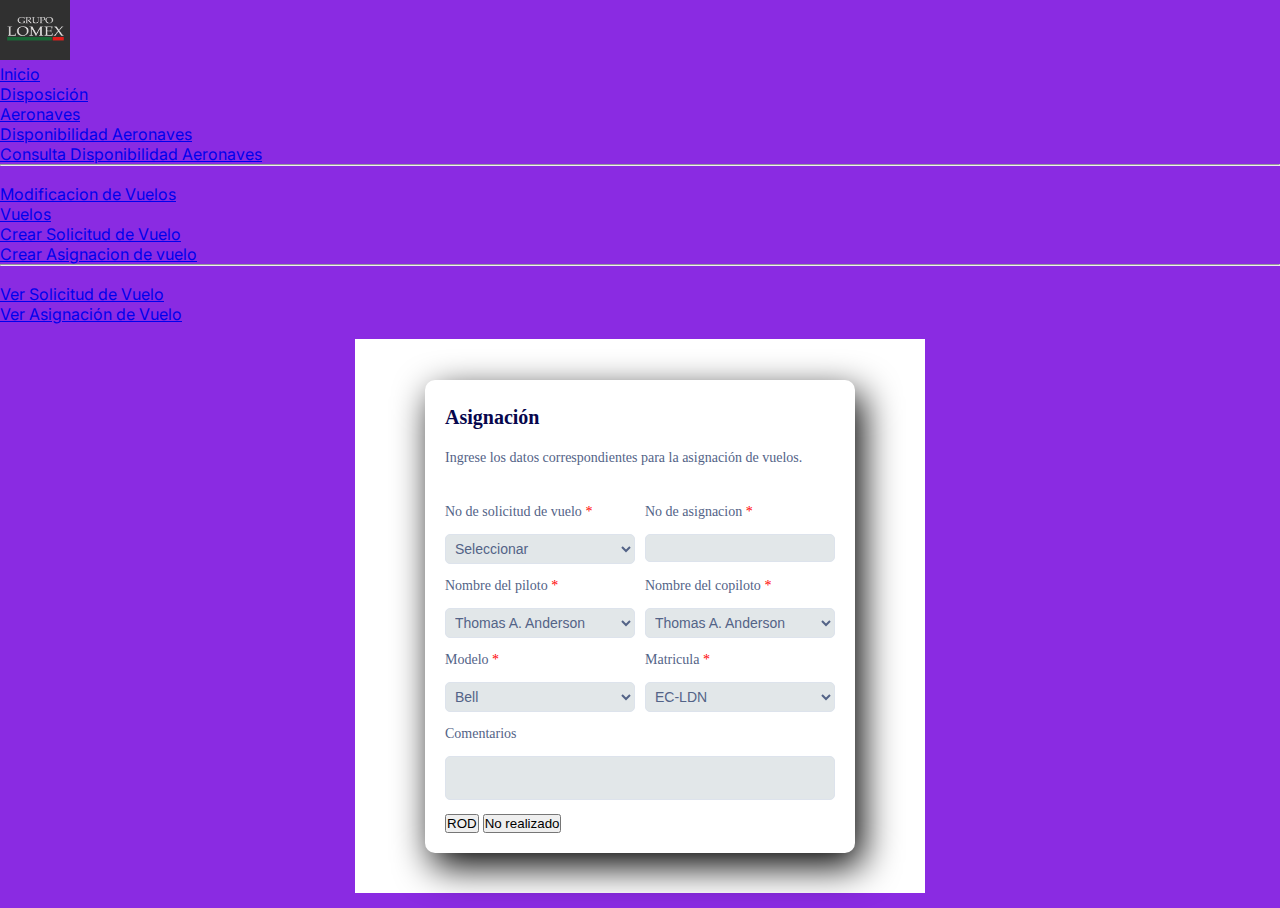
==== asignacion_vuelo.html @ 64f01e8c "Add files via upload" ====
<!DOCTYPE html>
  <html>
  <head>
    <meta charset="utf-8">
    <meta name="viewport" content="width=device-width, initial-scale=1">
    <title>Solicitud de vuelo </title>
    <link rel="stylesheet" type="text/css" href="style2.css">
    <script src="main.js"></script>
    <script src="https://cdn.jsdelivr.net/npm/@popperjs/core@2.11.6/dist/umd/popper.min.js" integrity="sha384-oBqDVmMz9ATKxIep9tiCxS/Z9fNfEXiDAYTujMAeBAsjFuCZSmKbSSUnQlmh/jp3" crossorigin="anonymous"></script>
    <script src="https://cdn.jsdelivr.net/npm/bootstrap@5.3.0-alpha1/dist/js/bootstrap.min.js" integrity="sha384-mQ93GR66B00ZXjt0YO5KlohRA5SY2XofN4zfuZxLkoj1gXtW8ANNCe9d5Y3eG5eD" crossorigin="anonymous"></script>
    <link href="https://cdn.jsdelivr.net/npm/bootstrap@5.3.0-alpha1/dist/css/bootstrap.min.css" rel="stylesheet" integrity="sha384-GLhlTQ8iRABdZLl6O3oVMWSktQOp6b7In1Zl3/Jr59b6EGGoI1aFkw7cmDA6j6gD" crossorigin="anonymous">
  </head>

  <body>

   <nav class="navbar navbar-expand-lg bg-body-tertiary" data-bs-theme="dark">
     <div class="container-fluid">
       <img src="lmx.png" height="60" width="70">
      
       <div class="collapse navbar-collapse" id="navbarSupportedContent">
         <ul class="navbar-nav me-auto mb-2 mb-lg-0">
           <li class="nav-item">
             <a class="nav-link active" aria-current="page" href="index.html">Inicio</a>
           </li>
           <li class="nav-item">
             <a class="nav-link" href="#">Disposición</a>
           </li>
           <li class="nav-item dropdown">
             <a class="nav-link dropdown-toggle" href="#" role="button" data-bs-toggle="dropdown" aria-expanded="false">
               Aeronaves
             </a>
             <ul class="dropdown-menu">
               <li><a class="dropdown-item" href="#">Disponibilidad Aeronaves</a></li>
               <li><a class="dropdown-item" href="#">Consulta Disponibilidad Aeronaves</a></li>
               <li><hr class="dropdown-divider"></li>
               <li><a class="dropdown-item" href="#">Modificacion de Vuelos</a></li>
             </ul>
           </li>
            <li class="nav-item dropdown">
             <a class="nav-link dropdown-toggle" href="#" role="button" data-bs-toggle="dropdown" aria-expanded="false">
               Vuelos
             </a>
             <ul class="dropdown-menu">
                <li><a class="dropdown-item" href="solicitud_vuelo.html">Crear Solicitud de Vuelo</a></li>
               <li><a class="dropdown-item" href="asignacion_vuelo.html" onclick="borrarValor()">Crear Asignacion de vuelo</a></li>
               <li><hr class="dropdown-divider"></li>
               <li><a class="dropdown-item" href="#">Ver Solicitud de Vuelo</a></li>
               <li><a class="dropdown-item" href="#">Ver Asignación de Vuelo</a></li>
             </ul>
           </li>
          
         </ul>
  
          
       </div>
     </div>
   </nav>
   
    <div class="formbold-main-wrapper">


      

<div class="formbold-form-wrapper">

  <form onsubmit="return false;" class="form-registrer">

    <div class="formbold-form-title">
      <h2 class="">Asignación</h2>
      <p>
        Ingrese los datos correspondientes para la asignación de vuelos. 
      </p>
    </div>

    <div class="formbold-input-flex">
      <div>
        <label for="no_solicitud" class="formbold-form-label">
          No de solicitud de vuelo <span style="color:red">*</span>
        </label>
        <select id="solicitud" name="num-solicitud" class="formbold-form-input">
          <option value="">Seleccionar</option>
          <option value="001">001</option>
          <option value="002">002</option>
          <option value="003">003</option>
          <option value="004">004</option>
          <option value="005">005</option>
          <option value="369">369</option>
        </select>
      </div>

      <div>
        <label for="no_solicitud" class="formbold-form-label">
          No de asignacion <span style="color:red">*</span>
        </label>
        <input
             type="number"
             id="asignacion"
             class="formbold-form-input"
             />
      </div>
    </div>

    <div class="formbold-input-flex">

      <div>
        <label for="pilot" class="formbold-form-label">
          Nombre del piloto <span style="color:red">*</span>
        </label>
        <select class="formbold-form-input">
          <option value="DIF">Thomas A. Anderson</option>
          <option value="AGS">Dana Scully</option>
          <option value="BCN">Fox Mulder</option>
        </select>
      </div>

      <div>
        <label for="copilot" class="formbold-form-label">
          Nombre del copiloto <span style="color:red">*</span>
        </label>
        <select class="formbold-form-input">
          <option value="DIF">Thomas A. Anderson</option>
          <option value="AGS">Dana Scully</option>
          <option value="BCN">Fox Mulder</option>
        </select>
      </div>
    </div>

    <div class="formbold-input-flex">
      <div>
        <label for="email" class="formbold-form-label"> Modelo <span style="color:red">*</span> </label>
        <select id="helicopteros" name="helicopteros" class="formbold-form-input">
          <option value="bell">Bell</option>
          <option value="sikorsky">Sikorsky</option>
          <option value="agusta">Agusta</option>
          <option value="robinson">Robinson</option>
          <option value="airbus">Airbus Helicopters</option>
        </select>
      </div>
      <div>
        <label for="matricula" class="formbold-form-label"> Matricula <span style="color:red">*</span> </label>
      <select id="matriculas" name="matriculas" class="formbold-form-input">
        <option value="EC-LDN">EC-LDN</option>
        <option value="EC-KJZ">EC-KJZ</option>
        <option value="EC-MDS">EC-MDS</option>
        <option value="EC-KHX">EC-KHX</option>
        <option value="EC-JVX">EC-JVX</option>
      </select>
      </div>
    </div>

    <div>
      <label for="coments2" class="formbold-form-label"> Comentarios </label>
      <textarea
      type="text"
      name="coments2"
      id="coments2"
      class="formbold-form-input"
      ></textarea>
    </div>


    <div>
      <button class="btn btn-primary " style="margin-top:10px;">ROD</button>
      <button class="btn btn-danger " style="margin-top:10px;">No realizado</button>
    </div>

  </form>
</div>
</div>




</body>
</html>
---- style2.css ----
@import url('https://fonts.googleapis.com/css2?family=Inter:wght@400;500;600;700&display=swap');
  * {
    margin: 0;
    padding: 0;
    box-sizing: border-box;
  }

  body {
    font-family: 'Inter', sans-serif;
    background-color: #8A2BE2;
  }


  .form-registrer{
  width: 430px;
  background: white;
  padding: 20px;
  margin: auto;
  margin-top: 1px;
  border-radius: 10px;
  font-family: 'comic-sans';
  color: white;
  box-shadow: 7px 13px 37px #000;
  }

  .formbold-mb-3 {
    margin-bottom: 10px;
  }

  .formbold-relative {
    position: relative;
  }

  .formbold-opacity-0 {
    opacity: 0;
  }

  .formbold-stroke-current {
    stroke: currentColor;
  }

  .formbold-main-wrapper {
    display: flex;
    
    justify-content: center;
    padding: 15px;
  }

  .formbold-form-wrapper {
    margin: 0 auto;
    max-width: 570px;
    width: 100%;
    background: white;
    padding: 40px;
  }


  .formbold-form-title {
    margin-bottom: 30px;
  }
  .formbold-form-title h2 {
    font-weight: 600;
    font-size: 20px;
    line-height: 34px;
    color: #07074d;
  }
  .formbold-form-title p {
    font-size: 14px;
    line-height: 24px;
    color: #536387;
    margin-top: 12px;
  }

  .formbold-input-flex {
    display: flex;
    gap: 10px;
    margin-bottom: 10px;
  }
  .formbold-input-flex > div {
    width: 100%;
  }
  .formbold-form-input {
    
    width: 100%;
    padding: 5px 5px;
    border-radius: 5px;
    border: 1.5px solid #dde3ec;
    background: #E2E7E9;
    font-weight: 500;
    font-size: 14px;
    color: #536387;
    outline: none;
    resize: none;
  }
  .formbold-form-input:focus {
    border-color: #6a64f1;
    box-shadow: 0px 3px 8px rgba(0, 0, 0, 0.05);
  }
  .formbold-form-label {
    color: #536387;
    font-size: 14px;
    line-height: 24px;
    display: block;
    margin-bottom: 10px;
  }

  .formbold-checkbox-label {
    display: flex;
    cursor: pointer;
    user-select: none;
    font-size: 16px;
    line-height: 24px;
    color: #536387;
  }
  .formbold-checkbox-label a {
    margin-left: 5px;
    color: #6a64f1;
  }
  .formbold-input-checkbox {
    position: absolute;
    width: 1px;
    height: 1px;
    padding: 0;
    margin: -1px;
    overflow: hidden;
    clip: rect(0, 0, 0, 0);
    white-space: nowrap;
    border-width: 0;
  }
  .formbold-checkbox-inner {
    display: flex;
    align-items: center;
    justify-content: center;
    width: 20px;
    height: 20px;
    margin-right: 16px;
    margin-top: 2px;
    border: 0.7px solid #dde3ec;
    border-radius: 3px;
  }

  .formbold-btn {
    font-size: 16px;
    border-radius: 5px;
    padding: 14px 25px;
    border: none;
    font-weight: 500;
    background-color: #6a64f1;
    color: white;
    cursor: pointer;
    margin-top: 25px;
  }

    .formbold-btn2 {
    font-size: 16px;
    border-radius: 5px;
    padding: 14px 25px;
    border: none;
    font-weight: 500;
    background-color: red;
    color: white;
    cursor: pointer;
    margin-top: 25px;
  }

  .formbold-btn:hover {
    box-shadow: 0px 3px 8px rgba(0, 0, 0, 0.05);
  }
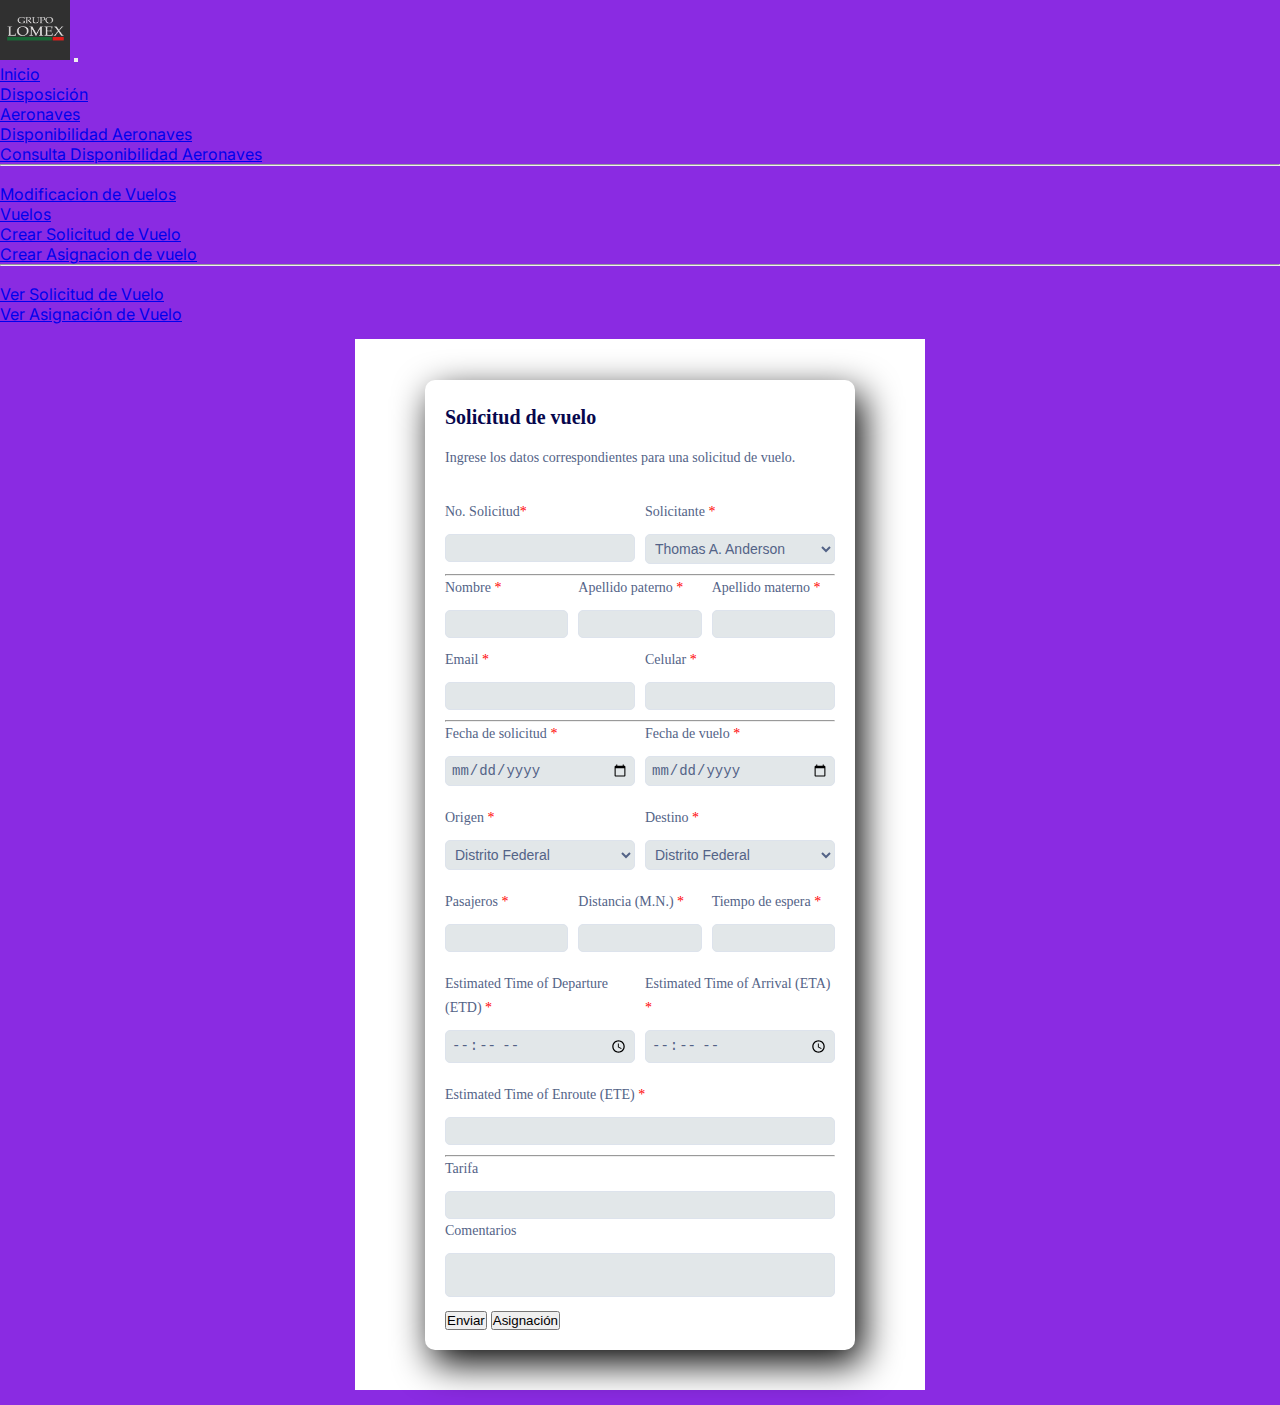
==== commit c67806c2: "Update asignacion_vuelo.html" ====
--- a/asignacion_vuelo.html
+++ b/asignacion_vuelo.html
@@ -1,4 +1,4 @@
-  <!DOCTYPE html>
+   <!DOCTYPE html>
   <html>
   <head>
     <meta charset="utf-8">
@@ -14,162 +14,394 @@
   <body>
 
    <nav class="navbar navbar-expand-lg bg-body-tertiary" data-bs-theme="dark">
-     <div class="container-fluid">
-       <img src="lmx.png" height="60" width="70">
-      
-       <div class="collapse navbar-collapse" id="navbarSupportedContent">
-         <ul class="navbar-nav me-auto mb-2 mb-lg-0">
-           <li class="nav-item">
-             <a class="nav-link active" aria-current="page" href="index.html">Inicio</a>
-           </li>
-           <li class="nav-item">
-             <a class="nav-link" href="#">Disposición</a>
-           </li>
-           <li class="nav-item dropdown">
-             <a class="nav-link dropdown-toggle" href="#" role="button" data-bs-toggle="dropdown" aria-expanded="false">
-               Aeronaves
-             </a>
-             <ul class="dropdown-menu">
-               <li><a class="dropdown-item" href="#">Disponibilidad Aeronaves</a></li>
-               <li><a class="dropdown-item" href="#">Consulta Disponibilidad Aeronaves</a></li>
-               <li><hr class="dropdown-divider"></li>
-               <li><a class="dropdown-item" href="#">Modificacion de Vuelos</a></li>
-             </ul>
-           </li>
-            <li class="nav-item dropdown">
-             <a class="nav-link dropdown-toggle" href="#" role="button" data-bs-toggle="dropdown" aria-expanded="false">
-               Vuelos
-             </a>
-             <ul class="dropdown-menu">
-                <li><a class="dropdown-item" href="solicitud_vuelo.html">Crear Solicitud de Vuelo</a></li>
-               <li><a class="dropdown-item" href="asignacion_vuelo.html" onclick="borrarValor()">Crear Asignacion de vuelo</a></li>
-               <li><hr class="dropdown-divider"></li>
-               <li><a class="dropdown-item" href="#">Ver Solicitud de Vuelo</a></li>
-               <li><a class="dropdown-item" href="#">Ver Asignación de Vuelo</a></li>
-             </ul>
-           </li>
-          
-         </ul>
-  
-          
+  <div class="container-fluid">
+    <img src="lmx.png" height="60" width="70">
+    <button class="navbar-toggler" type="button" data-bs-toggle="collapse" data-bs-target="#navbarSupportedContent" aria-controls="navbarSupportedContent" aria-expanded="false" aria-label="Toggle navigation">
+      <span class="navbar-toggler-icon"></span>
+    </button>
+
+    <div class="collapse navbar-collapse" id="navbarSupportedContent">
+      <ul class="navbar-nav me-auto mb-2 mb-lg-0">
+        <li class="nav-item">
+          <a class="nav-link active" aria-current="page" href="index.html">Inicio</a>
+        </li>
+        <li class="nav-item">
+          <a class="nav-link" href="#">Disposición</a>
+        </li>
+        <li class="nav-item dropdown">
+          <a class="nav-link dropdown-toggle" href="#" role="button" data-bs-toggle="dropdown" aria-expanded="false">
+            Aeronaves
+          </a>
+          <ul class="dropdown-menu">
+            <li><a class="dropdown-item" href="#">Disponibilidad Aeronaves</a></li>
+            <li><a class="dropdown-item" href="#">Consulta Disponibilidad Aeronaves</a></li>
+            <li><hr class="dropdown-divider"></li>
+            <li><a class="dropdown-item" href="#">Modificacion de Vuelos</a></li>
+          </ul>
+        </li>
+        <li class="nav-item dropdown">
+          <a class="nav-link dropdown-toggle" href="#" role="button" data-bs-toggle="dropdown" aria-expanded="false">
+            Vuelos
+          </a>
+          <ul class="dropdown-menu">
+            <li><a class="dropdown-item" href="solicitud_vuelo.html">Crear Solicitud de Vuelo</a></li>
+            <li><a class="dropdown-item" href="asignacion_vuelo.html" onclick="borrarValor()">Crear Asignacion de vuelo</a></li>
+            <li><hr class="dropdown-divider"></li>
+            <li><a class="dropdown-item" href="#">Ver Solicitud de Vuelo</a></li>
+            <li><a class="dropdown-item" href="#">Ver Asignación de Vuelo</a></li>
+          </ul>
+        </li>
+      </ul>
+    </div>
+  </div>
+</nav>
+
+   
+   <div class="formbold-main-wrapper">
+
+
+    <div class="formbold-form-wrapper">
+
+      <form  class="form-registrer" onsubmit="return false;">
+
+        <div class="formbold-form-title">
+          <h2 class="">Solicitud de vuelo</h2>
+          <p>
+            Ingrese los datos correspondientes para una solicitud de vuelo. 
+          </p>
+        </div>
+
+
+        <div class="formbold-input-flex">
+         <div>
+          <label for="nSol" class="formbold-form-label">
+            No. Solicitud<span style="color:red">*</span>
+          </label>
+          <input
+          type="number"
+          name="nSol"
+          id="nSol"
+          class="formbold-form-input"
+          required
+          />
+        </div>
+
+
+
+        <div>
+          <label for="solicitante" class="formbold-form-label"> 
+            Solicitante <span style="color:red">*</span>
+          </label>
+          <select class="formbold-form-input">
+            <option value="DIF">Thomas A. Anderson</option>
+            <option value="AGS">Dana Scully</option>
+            <option value="BCN">Fox Mulder</option>
+          </select>
+        </div>
+      </div>
+
+      <hr class="border border-primary border-1 opacity-50">
+
+      <div class="formbold-input-flex">
+        <div>
+          <label for="names" class="formbold-form-label">
+            Nombre <span style="color:red">*</span>
+          </label>
+          <input
+          type="text"
+          name="firstname"
+          id="names"
+          class="formbold-form-input"
+          required
+          />
+        </div>
+
+        <div>
+          <label for="lastname1" class="formbold-form-label">
+           Apellido paterno <span style="color:red">*</span>
+         </label>
+         <input
+         type="text"
+         name="lastname1"
+         id="lastname1"
+         class="formbold-form-input"
+         required
+         />
        </div>
-     </div>
-   </nav>
-   
-    <div class="formbold-main-wrapper">
-
-
-      
-
-<div class="formbold-form-wrapper">
-
-  <form onsubmit="return false;" class="form-registrer">
-
-    <div class="formbold-form-title">
-      <h2 class="">Asignación</h2>
-      <p>
-        Ingrese los datos correspondientes para la asignación de vuelos. 
-      </p>
-    </div>
+
+       <div>
+        <label for="lastname2" class="formbold-form-label"> Apellido materno <span style="color:red">*</span> </label>
+        <input
+        type="text"
+        name="lastname2"
+        id="lastname2"
+        class="formbold-form-input"
+        required
+        />
+      </div>
+    </div>
+
+
 
     <div class="formbold-input-flex">
       <div>
-        <label for="no_solicitud" class="formbold-form-label">
-          No de solicitud de vuelo <span style="color:red">*</span>
-        </label>
-        <select id="solicitud" name="num-solicitud" class="formbold-form-input">
-          <option value="">Seleccionar</option>
-          <option value="001">001</option>
-          <option value="002">002</option>
-          <option value="003">003</option>
-          <option value="004">004</option>
-          <option value="005">005</option>
-          <option value="369">369</option>
-        </select>
-      </div>
-
-      <div>
-        <label for="no_solicitud" class="formbold-form-label">
-          No de asignacion <span style="color:red">*</span>
-        </label>
-        <input
-             type="number"
-             id="asignacion"
-             class="formbold-form-input"
-             />
-      </div>
-    </div>
-
-    <div class="formbold-input-flex">
-
-      <div>
-        <label for="pilot" class="formbold-form-label">
-          Nombre del piloto <span style="color:red">*</span>
-        </label>
-        <select class="formbold-form-input">
-          <option value="DIF">Thomas A. Anderson</option>
-          <option value="AGS">Dana Scully</option>
-          <option value="BCN">Fox Mulder</option>
-        </select>
-      </div>
-
-      <div>
-        <label for="copilot" class="formbold-form-label">
-          Nombre del copiloto <span style="color:red">*</span>
-        </label>
-        <select class="formbold-form-input">
-          <option value="DIF">Thomas A. Anderson</option>
-          <option value="AGS">Dana Scully</option>
-          <option value="BCN">Fox Mulder</option>
-        </select>
-      </div>
-    </div>
-
-    <div class="formbold-input-flex">
-      <div>
-        <label for="email" class="formbold-form-label"> Modelo <span style="color:red">*</span> </label>
-        <select id="helicopteros" name="helicopteros" class="formbold-form-input">
-          <option value="bell">Bell</option>
-          <option value="sikorsky">Sikorsky</option>
-          <option value="agusta">Agusta</option>
-          <option value="robinson">Robinson</option>
-          <option value="airbus">Airbus Helicopters</option>
-        </select>
-      </div>
-      <div>
-        <label for="matricula" class="formbold-form-label"> Matricula <span style="color:red">*</span> </label>
-      <select id="matriculas" name="matriculas" class="formbold-form-input">
-        <option value="EC-LDN">EC-LDN</option>
-        <option value="EC-KJZ">EC-KJZ</option>
-        <option value="EC-MDS">EC-MDS</option>
-        <option value="EC-KHX">EC-KHX</option>
-        <option value="EC-JVX">EC-JVX</option>
+        <label for="email" class="formbold-form-label">
+         Email <span style="color:red">*</span> 
+       </label>
+       <input
+       type="email"
+       name="email"
+       id="email"
+       class="formbold-form-input"
+       required
+       />
+     </div>
+
+     <div>
+      <label for="phone" class="formbold-form-label"> 
+        Celular <span style="color:red">*</span> 
+      </label>
+      <input
+      type="text"
+      name="phone"
+      id="phone"
+      class="formbold-form-input"
+      required
+      />
+    </div>
+  </div>
+
+  <hr class="border border-primary border-1 opacity-50">
+
+  <div class="formbold-input-flex">
+    <div class="formbold-mb-3">
+      <label for="fecha_sol" class="formbold-form-label">
+        Fecha de solicitud <span style="color:red">*</span>
+      </label>
+      <input
+      type="date"
+      name="fecha_sol"
+      id="fecha_sol"
+      class="formbold-form-input"
+      required
+      />
+    </div>
+
+    <div class="formbold-mb-3">
+      <label for="fecha_vuelo" class="formbold-form-label">
+        Fecha de vuelo <span style="color:red">*</span>
+      </label>
+      <input
+      type="date"
+      name="fecha_vuelo"
+      id="fecha_vuelo"
+      class="formbold-form-input"
+      required
+      />
+    </div>
+  </div>
+
+
+
+  <div class="formbold-input-flex">
+    <div class="formbold-mb-3">
+      <label for="origen" class="formbold-form-label">
+        Origen <span style="color:red">*</span>
+      </label>
+
+      <select class="formbold-form-input">
+        <option value="DIF">Distrito Federal</option>
+        <option value="AGS">Aguascalientes</option>
+        <option value="BCN">Baja California</option>
+        <option value="BCS">Baja California Sur</option>
+        <option value="CAM">Campeche</option>
+        <option value="CHP">Chiapas</option>
+        <option value="CHI">Chihuahua</option>
+        <option value="COA">Coahuila</option>
+        <option value="COL">Colima</option>
+        <option value="DUR">Durango</option>
+        <option value="GTO">Guanajuato</option>
+        <option value="GRO">Guerrero</option>
+        <option value="HGO">Hidalgo</option>
+        <option value="JAL">Jalisco</option>
+        <option value="MEX">M&eacute;xico</option>
+        <option value="MIC">Michoac&aacute;n</option>
+        <option value="MOR">Morelos</option>
+        <option value="NAY">Nayarit</option>
+        <option value="NLE">Nuevo Le&oacute;n</option>
+        <option value="OAX">Oaxaca</option>
+        <option value="PUE">Puebla</option>
+        <option value="QRO">Quer&eacute;taro</option>
+        <option value="ROO">Quintana Roo</option>
+        <option value="SLP">San Luis Potos&iacute;</option>
+        <option value="SIN">Sinaloa</option>
+        <option value="SON">Sonora</option>
+        <option value="TAB">Tabasco</option>
+        <option value="TAM">Tamaulipas</option>
+        <option value="TLX">Tlaxcala</option>
+        <option value="VER">Veracruz</option>
+        <option value="YUC">Yucat&aacute;n</option>
+        <option value="ZAC">Zacatecas</option>
       </select>
-      </div>
+    </div>
+
+    <div class="formbold-mb-3">
+      <label for="destino" class="formbold-form-label">
+        Destino <span style="color:red">*</span>
+      </label>
+
+      <select class="formbold-form-input">
+        <option value="DIF">Distrito Federal</option>
+        <option value="AGS">Aguascalientes</option>
+        <option value="BCN">Baja California</option>
+        <option value="BCS">Baja California Sur</option>
+        <option value="CAM">Campeche</option>
+        <option value="CHP">Chiapas</option>
+        <option value="CHI">Chihuahua</option>
+        <option value="COA">Coahuila</option>
+        <option value="COL">Colima</option>
+        <option value="DUR">Durango</option>
+        <option value="GTO">Guanajuato</option>
+        <option value="GRO">Guerrero</option>
+        <option value="HGO">Hidalgo</option>
+        <option value="JAL">Jalisco</option>
+        <option value="MEX">M&eacute;xico</option>
+        <option value="MIC">Michoac&aacute;n</option>
+        <option value="MOR">Morelos</option>
+        <option value="NAY">Nayarit</option>
+        <option value="NLE">Nuevo Le&oacute;n</option>
+        <option value="OAX">Oaxaca</option>
+        <option value="PUE">Puebla</option>
+        <option value="QRO">Quer&eacute;taro</option>
+        <option value="ROO">Quintana Roo</option>
+        <option value="SLP">San Luis Potos&iacute;</option>
+        <option value="SIN">Sinaloa</option>
+        <option value="SON">Sonora</option>
+        <option value="TAB">Tabasco</option>
+        <option value="TAM">Tamaulipas</option>
+        <option value="TLX">Tlaxcala</option>
+        <option value="VER">Veracruz</option>
+        <option value="YUC">Yucat&aacute;n</option>
+        <option value="ZAC">Zacatecas</option>
+      </select>
+    </div>
+  </div>
+
+
+  <div class="formbold-input-flex">
+    <div class="formbold-mb-3">
+      <label for="pasajeros" class="formbold-form-label">
+        Pasajeros <span style="color:red">*</span>
+      </label>
+      <input
+      type="number"
+      name="pasajeros"
+      id="pasajeros"
+      class="formbold-form-input"
+      min="1"
+      required
+      />
     </div>
 
     <div>
-      <label for="coments2" class="formbold-form-label"> Comentarios </label>
-      <textarea
-      type="text"
-      name="coments2"
-      id="coments2"
-      class="formbold-form-input"
-      ></textarea>
-    </div>
-
+      <label for="distancia" class="formbold-form-label"> 
+        Distancia (M.N.) <span style="color:red">*</span>
+      </label>
+      <input
+      type="number"
+      name="distancia"
+      id="distancia"
+      class="formbold-form-input"
+      />
+    </div>
 
     <div>
-      <button class="btn btn-primary " style="margin-top:10px;">ROD</button>
-      <button class="btn btn-danger " style="margin-top:10px;">No realizado</button>
-    </div>
-
-  </form>
+      <label for="tiempo" class="formbold-form-label"> 
+        Tiempo de espera <span style="color:red">*</span>
+      </label>
+      <input
+      type="number"
+      name="tiempo"
+      id="tiempo"
+      class="formbold-form-input"
+      />
+    </div>
+  </div>
+
+  <div class="formbold-input-flex">
+    <div class="formbold-mb-3">
+      <label for="ETD" class="formbold-form-label">
+        Estimated Time of Departure (ETD) <span style="color:red">*</span>
+      </label>
+      <input
+      type="time"
+      name="ETD"
+      id="ETD"
+      class="formbold-form-input"
+      />
+    </div>
+    <div class="formbold-mb-3">
+      <label for="ETA" class="formbold-form-label">
+        Estimated Time of Arrival (ETA) <span style="color:red">*</span>
+      </label>
+      <input
+      type="time"
+      name="ETA"
+      id="ETA"
+      class="formbold-form-input"
+      />
+    </div>
+  </div>
+
+  <div class="formbold-mb-3">
+    <label for="ETE" class="formbold-form-label">
+      Estimated Time of Enroute (ETE) <span style="color:red">*</span>
+    </label>
+    <input
+    type="number"
+    name="ETE"
+    id="ETE"
+    class="formbold-form-input"
+    />
+  </div>
+
+  <hr class="border border-primary border-1 opacity-50">
+
+  <div>
+    <label for="Tarifa" class="formbold-form-label"> 
+      Tarifa 
+    </label>
+    <input
+    type="number"
+    name="tarifa"
+    id="tarifa"
+    class="formbold-form-input"
+    />
+  </div>
+
+
+
+  <div>
+    <label for="coments" class="formbold-form-label"> 
+      Comentarios 
+    </label>
+    <textarea
+    type="text"
+    name="coments"
+    id="coments"
+    class="formbold-form-input"
+    ></textarea>
+  </div>
+
+  <div>
+    <button class="btn btn-primary" style="margin-top:10px;">Enviar</button>
+    <button id="btnAsign" class="btn btn-danger" onclick="mostrarValor()" style="margin-top:10px;"> Asignación </button> 
+  </div>
+
+</form>
 </div>
+
+
 </div>
-
-
-
-
 </body>
-</html>+</html>
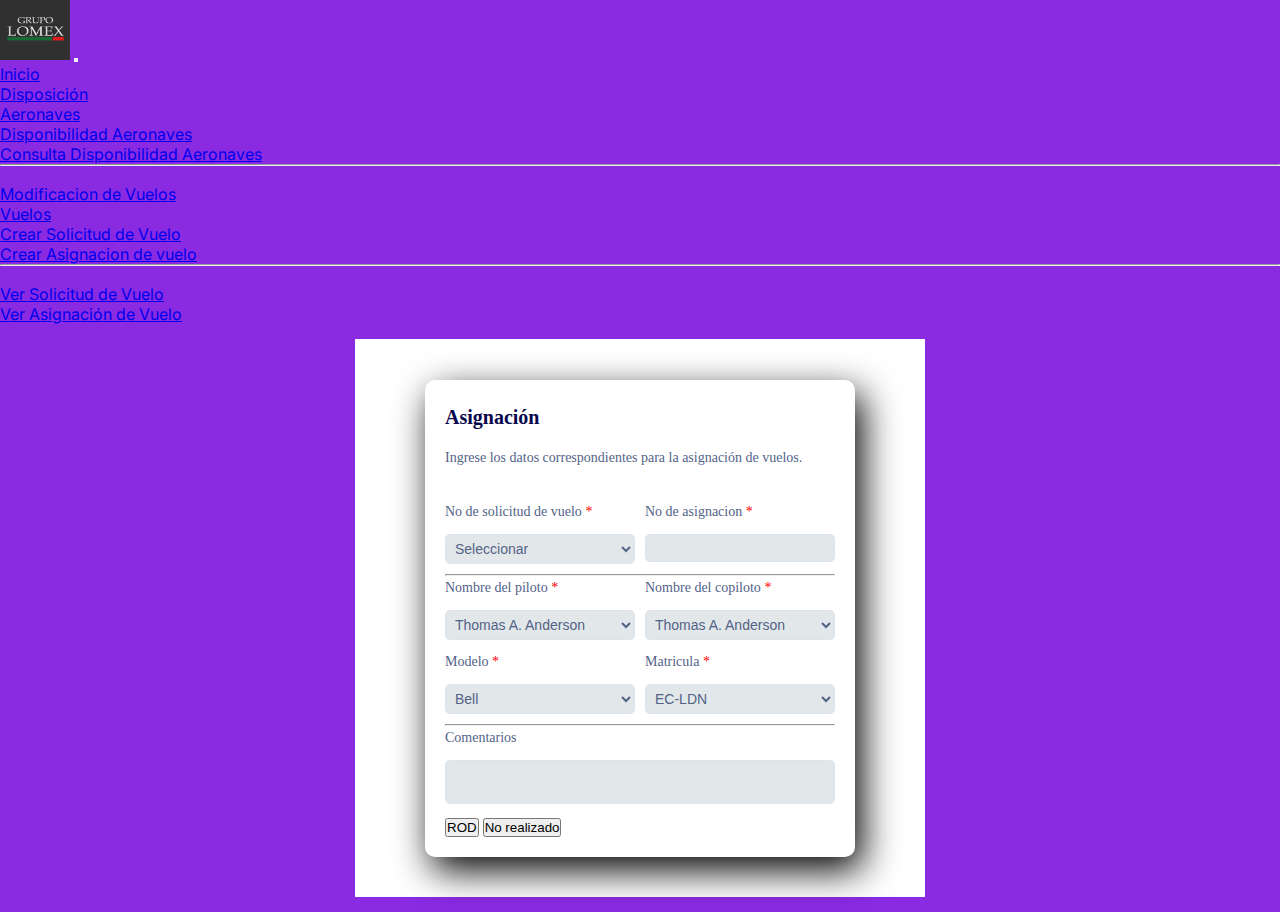
==== commit 568f336f: "Update asignacion_vuelo.html" ====
--- a/asignacion_vuelo.html
+++ b/asignacion_vuelo.html
@@ -57,351 +57,124 @@
 </nav>
 
    
-   <div class="formbold-main-wrapper">
+    <div class="formbold-main-wrapper">
 
 
-    <div class="formbold-form-wrapper">
+      
 
-      <form  class="form-registrer" onsubmit="return false;">
+<div class="formbold-form-wrapper">
 
-        <div class="formbold-form-title">
-          <h2 class="">Solicitud de vuelo</h2>
-          <p>
-            Ingrese los datos correspondientes para una solicitud de vuelo. 
-          </p>
-        </div>
+  <form onsubmit="return false;" class="form-registrer">
+
+    <div class="formbold-form-title">
+      <h2 class="">Asignación</h2>
+      <p>
+        Ingrese los datos correspondientes para la asignación de vuelos. 
+      </p>
+    </div>
+
+    <div class="formbold-input-flex">
+      <div>
+        <label for="no_solicitud" class="formbold-form-label">
+          No de solicitud de vuelo <span style="color:red">*</span>
+        </label>
+        <select id="solicitud" name="num-solicitud" class="formbold-form-input">
+          <option value="">Seleccionar</option>
+          <option value="001">001</option>
+          <option value="002">002</option>
+          <option value="003">003</option>
+          <option value="004">004</option>
+          <option value="005">005</option>
+          <option value="369">369</option>
+        </select>
+      </div>
+
+      <div>
+        <label for="no_solicitud" class="formbold-form-label">
+          No de asignacion <span style="color:red">*</span>
+        </label>
+        <input
+             type="number"
+             id="asignacion"
+             class="formbold-form-input"
+             />
+      </div>
+    </div>
+
+    <hr class="border border-primary border-1 opacity-50">
+
+    <div class="formbold-input-flex">
+
+      <div>
+        <label for="pilot" class="formbold-form-label">
+          Nombre del piloto <span style="color:red">*</span>
+        </label>
+        <select class="formbold-form-input">
+          <option value="DIF">Thomas A. Anderson</option>
+          <option value="AGS">Dana Scully</option>
+          <option value="BCN">Fox Mulder</option>
+        </select>
+      </div>
+
+      <div>
+        <label for="copilot" class="formbold-form-label">
+          Nombre del copiloto <span style="color:red">*</span>
+        </label>
+        <select class="formbold-form-input">
+          <option value="DIF">Thomas A. Anderson</option>
+          <option value="AGS">Dana Scully</option>
+          <option value="BCN">Fox Mulder</option>
+        </select>
+      </div>
+    </div>
+
+    <div class="formbold-input-flex">
+      <div>
+        <label for="email" class="formbold-form-label"> Modelo <span style="color:red">*</span> </label>
+        <select id="helicopteros" name="helicopteros" class="formbold-form-input">
+          <option value="bell">Bell</option>
+          <option value="sikorsky">Sikorsky</option>
+          <option value="agusta">Agusta</option>
+          <option value="robinson">Robinson</option>
+          <option value="airbus">Airbus Helicopters</option>
+        </select>
+      </div>
+      <div>
+        <label for="matricula" class="formbold-form-label"> Matricula <span style="color:red">*</span> </label>
+      <select id="matriculas" name="matriculas" class="formbold-form-input">
+        <option value="EC-LDN">EC-LDN</option>
+        <option value="EC-KJZ">EC-KJZ</option>
+        <option value="EC-MDS">EC-MDS</option>
+        <option value="EC-KHX">EC-KHX</option>
+        <option value="EC-JVX">EC-JVX</option>
+      </select>
+      </div>
+    </div>
+
+    <hr class="border border-primary border-1 opacity-50">
+
+    <div>
+      <label for="coments2" class="formbold-form-label"> Comentarios </label>
+      <textarea
+      type="text"
+      name="coments2"
+      id="coments2"
+      class="formbold-form-input"
+      ></textarea>
+    </div>
 
 
-        <div class="formbold-input-flex">
-         <div>
-          <label for="nSol" class="formbold-form-label">
-            No. Solicitud<span style="color:red">*</span>
-          </label>
-          <input
-          type="number"
-          name="nSol"
-          id="nSol"
-          class="formbold-form-input"
-          required
-          />
-        </div>
+    <div>
+      <button class="btn btn-primary " style="margin-top:10px;">ROD</button>
+      <button class="btn btn-danger " style="margin-top:10px;">No realizado</button>
+    </div>
+
+  </form>
+</div>
+</div>
 
 
 
-        <div>
-          <label for="solicitante" class="formbold-form-label"> 
-            Solicitante <span style="color:red">*</span>
-          </label>
-          <select class="formbold-form-input">
-            <option value="DIF">Thomas A. Anderson</option>
-            <option value="AGS">Dana Scully</option>
-            <option value="BCN">Fox Mulder</option>
-          </select>
-        </div>
-      </div>
 
-      <hr class="border border-primary border-1 opacity-50">
-
-      <div class="formbold-input-flex">
-        <div>
-          <label for="names" class="formbold-form-label">
-            Nombre <span style="color:red">*</span>
-          </label>
-          <input
-          type="text"
-          name="firstname"
-          id="names"
-          class="formbold-form-input"
-          required
-          />
-        </div>
-
-        <div>
-          <label for="lastname1" class="formbold-form-label">
-           Apellido paterno <span style="color:red">*</span>
-         </label>
-         <input
-         type="text"
-         name="lastname1"
-         id="lastname1"
-         class="formbold-form-input"
-         required
-         />
-       </div>
-
-       <div>
-        <label for="lastname2" class="formbold-form-label"> Apellido materno <span style="color:red">*</span> </label>
-        <input
-        type="text"
-        name="lastname2"
-        id="lastname2"
-        class="formbold-form-input"
-        required
-        />
-      </div>
-    </div>
-
-
-
-    <div class="formbold-input-flex">
-      <div>
-        <label for="email" class="formbold-form-label">
-         Email <span style="color:red">*</span> 
-       </label>
-       <input
-       type="email"
-       name="email"
-       id="email"
-       class="formbold-form-input"
-       required
-       />
-     </div>
-
-     <div>
-      <label for="phone" class="formbold-form-label"> 
-        Celular <span style="color:red">*</span> 
-      </label>
-      <input
-      type="text"
-      name="phone"
-      id="phone"
-      class="formbold-form-input"
-      required
-      />
-    </div>
-  </div>
-
-  <hr class="border border-primary border-1 opacity-50">
-
-  <div class="formbold-input-flex">
-    <div class="formbold-mb-3">
-      <label for="fecha_sol" class="formbold-form-label">
-        Fecha de solicitud <span style="color:red">*</span>
-      </label>
-      <input
-      type="date"
-      name="fecha_sol"
-      id="fecha_sol"
-      class="formbold-form-input"
-      required
-      />
-    </div>
-
-    <div class="formbold-mb-3">
-      <label for="fecha_vuelo" class="formbold-form-label">
-        Fecha de vuelo <span style="color:red">*</span>
-      </label>
-      <input
-      type="date"
-      name="fecha_vuelo"
-      id="fecha_vuelo"
-      class="formbold-form-input"
-      required
-      />
-    </div>
-  </div>
-
-
-
-  <div class="formbold-input-flex">
-    <div class="formbold-mb-3">
-      <label for="origen" class="formbold-form-label">
-        Origen <span style="color:red">*</span>
-      </label>
-
-      <select class="formbold-form-input">
-        <option value="DIF">Distrito Federal</option>
-        <option value="AGS">Aguascalientes</option>
-        <option value="BCN">Baja California</option>
-        <option value="BCS">Baja California Sur</option>
-        <option value="CAM">Campeche</option>
-        <option value="CHP">Chiapas</option>
-        <option value="CHI">Chihuahua</option>
-        <option value="COA">Coahuila</option>
-        <option value="COL">Colima</option>
-        <option value="DUR">Durango</option>
-        <option value="GTO">Guanajuato</option>
-        <option value="GRO">Guerrero</option>
-        <option value="HGO">Hidalgo</option>
-        <option value="JAL">Jalisco</option>
-        <option value="MEX">M&eacute;xico</option>
-        <option value="MIC">Michoac&aacute;n</option>
-        <option value="MOR">Morelos</option>
-        <option value="NAY">Nayarit</option>
-        <option value="NLE">Nuevo Le&oacute;n</option>
-        <option value="OAX">Oaxaca</option>
-        <option value="PUE">Puebla</option>
-        <option value="QRO">Quer&eacute;taro</option>
-        <option value="ROO">Quintana Roo</option>
-        <option value="SLP">San Luis Potos&iacute;</option>
-        <option value="SIN">Sinaloa</option>
-        <option value="SON">Sonora</option>
-        <option value="TAB">Tabasco</option>
-        <option value="TAM">Tamaulipas</option>
-        <option value="TLX">Tlaxcala</option>
-        <option value="VER">Veracruz</option>
-        <option value="YUC">Yucat&aacute;n</option>
-        <option value="ZAC">Zacatecas</option>
-      </select>
-    </div>
-
-    <div class="formbold-mb-3">
-      <label for="destino" class="formbold-form-label">
-        Destino <span style="color:red">*</span>
-      </label>
-
-      <select class="formbold-form-input">
-        <option value="DIF">Distrito Federal</option>
-        <option value="AGS">Aguascalientes</option>
-        <option value="BCN">Baja California</option>
-        <option value="BCS">Baja California Sur</option>
-        <option value="CAM">Campeche</option>
-        <option value="CHP">Chiapas</option>
-        <option value="CHI">Chihuahua</option>
-        <option value="COA">Coahuila</option>
-        <option value="COL">Colima</option>
-        <option value="DUR">Durango</option>
-        <option value="GTO">Guanajuato</option>
-        <option value="GRO">Guerrero</option>
-        <option value="HGO">Hidalgo</option>
-        <option value="JAL">Jalisco</option>
-        <option value="MEX">M&eacute;xico</option>
-        <option value="MIC">Michoac&aacute;n</option>
-        <option value="MOR">Morelos</option>
-        <option value="NAY">Nayarit</option>
-        <option value="NLE">Nuevo Le&oacute;n</option>
-        <option value="OAX">Oaxaca</option>
-        <option value="PUE">Puebla</option>
-        <option value="QRO">Quer&eacute;taro</option>
-        <option value="ROO">Quintana Roo</option>
-        <option value="SLP">San Luis Potos&iacute;</option>
-        <option value="SIN">Sinaloa</option>
-        <option value="SON">Sonora</option>
-        <option value="TAB">Tabasco</option>
-        <option value="TAM">Tamaulipas</option>
-        <option value="TLX">Tlaxcala</option>
-        <option value="VER">Veracruz</option>
-        <option value="YUC">Yucat&aacute;n</option>
-        <option value="ZAC">Zacatecas</option>
-      </select>
-    </div>
-  </div>
-
-
-  <div class="formbold-input-flex">
-    <div class="formbold-mb-3">
-      <label for="pasajeros" class="formbold-form-label">
-        Pasajeros <span style="color:red">*</span>
-      </label>
-      <input
-      type="number"
-      name="pasajeros"
-      id="pasajeros"
-      class="formbold-form-input"
-      min="1"
-      required
-      />
-    </div>
-
-    <div>
-      <label for="distancia" class="formbold-form-label"> 
-        Distancia (M.N.) <span style="color:red">*</span>
-      </label>
-      <input
-      type="number"
-      name="distancia"
-      id="distancia"
-      class="formbold-form-input"
-      />
-    </div>
-
-    <div>
-      <label for="tiempo" class="formbold-form-label"> 
-        Tiempo de espera <span style="color:red">*</span>
-      </label>
-      <input
-      type="number"
-      name="tiempo"
-      id="tiempo"
-      class="formbold-form-input"
-      />
-    </div>
-  </div>
-
-  <div class="formbold-input-flex">
-    <div class="formbold-mb-3">
-      <label for="ETD" class="formbold-form-label">
-        Estimated Time of Departure (ETD) <span style="color:red">*</span>
-      </label>
-      <input
-      type="time"
-      name="ETD"
-      id="ETD"
-      class="formbold-form-input"
-      />
-    </div>
-    <div class="formbold-mb-3">
-      <label for="ETA" class="formbold-form-label">
-        Estimated Time of Arrival (ETA) <span style="color:red">*</span>
-      </label>
-      <input
-      type="time"
-      name="ETA"
-      id="ETA"
-      class="formbold-form-input"
-      />
-    </div>
-  </div>
-
-  <div class="formbold-mb-3">
-    <label for="ETE" class="formbold-form-label">
-      Estimated Time of Enroute (ETE) <span style="color:red">*</span>
-    </label>
-    <input
-    type="number"
-    name="ETE"
-    id="ETE"
-    class="formbold-form-input"
-    />
-  </div>
-
-  <hr class="border border-primary border-1 opacity-50">
-
-  <div>
-    <label for="Tarifa" class="formbold-form-label"> 
-      Tarifa 
-    </label>
-    <input
-    type="number"
-    name="tarifa"
-    id="tarifa"
-    class="formbold-form-input"
-    />
-  </div>
-
-
-
-  <div>
-    <label for="coments" class="formbold-form-label"> 
-      Comentarios 
-    </label>
-    <textarea
-    type="text"
-    name="coments"
-    id="coments"
-    class="formbold-form-input"
-    ></textarea>
-  </div>
-
-  <div>
-    <button class="btn btn-primary" style="margin-top:10px;">Enviar</button>
-    <button id="btnAsign" class="btn btn-danger" onclick="mostrarValor()" style="margin-top:10px;"> Asignación </button> 
-  </div>
-
-</form>
-</div>
-
-
-</div>
 </body>
 </html>
